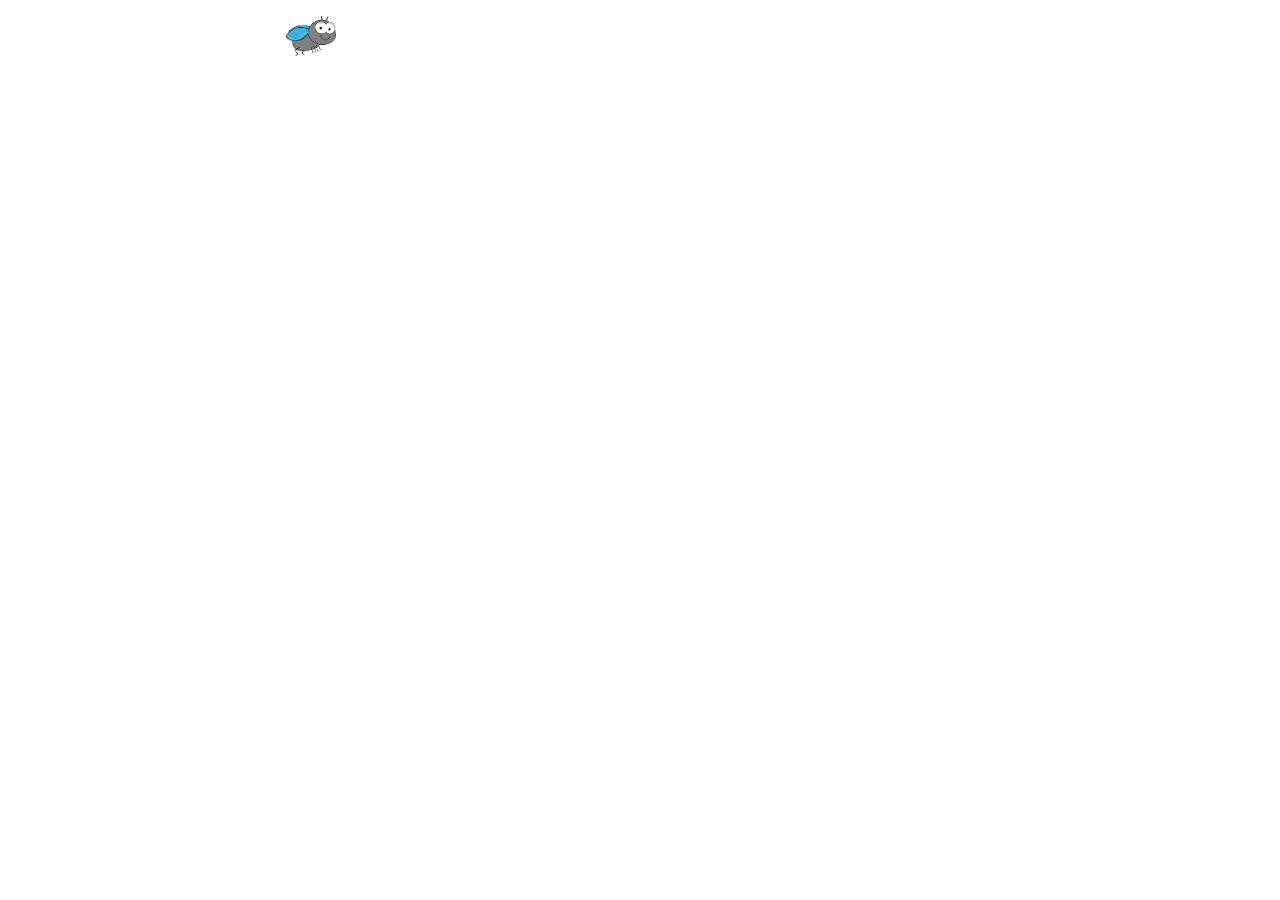
==== index.html @ 191d1f2a "first commit" ====
<!DOCTYPE html>
<html lang="en">

<head>
    <meta charset="UTF-8">
    <meta name="viewport" content="width=device-width, initial-scale=1.0">
    <meta http-equiv="X-UA-Compatible" content="ie=edge">
    <title>React-JS</title>
    <link rel="stylesheet" href="https://stackpath.bootstrapcdn.com/bootstrap/4.3.1/css/bootstrap.min.css"
        integrity="sha384-ggOyR0iXCbMQv3Xipma34MD+dH/1fQ784/j6cY/iJTQUOhcWr7x9JvoRxT2MZw1T" crossorigin="anonymous">
    <link rel="stylesheet" href="css/style.css">
</head>

<body>
    <div id="app"></div>

    <script src="https://code.jquery.com/jquery-3.3.1.slim.min.js"
        integrity="sha384-q8i/X+965DzO0rT7abK41JStQIAqVgRVzpbzo5smXKp4YfRvH+8abtTE1Pi6jizo" crossorigin="anonymous">
    </script>
    <script src="https://cdnjs.cloudflare.com/ajax/libs/popper.js/1.14.7/umd/popper.min.js"
        integrity="sha384-UO2eT0CpHqdSJQ6hJty5KVphtPhzWj9WO1clHTMGa3JDZwrnQq4sF86dIHNDz0W1" crossorigin="anonymous">
    </script>
    <script src="https://stackpath.bootstrapcdn.com/bootstrap/4.3.1/js/bootstrap.min.js"
        integrity="sha384-JjSmVgyd0p3pXB1rRibZUAYoIIy6OrQ6VrjIEaFf/nJGzIxFDsf4x0xIM+B07jRM" crossorigin="anonymous">
    </script>
    <script src="js/react.development.js"></script>
    <script src="js/react-dom.development.js"></script>
    <script src="js/babel.min.js"></script>

    <!-- Your custom script here -->
    <script type="text/babel" src="js/react.js"></script>

    <script type="text/javascript">
        window.onload = function () {
            document.addEventListener("contextmenu", function (e) {
                e.preventDefault();
            }, false);
            document.addEventListener("keydown", function (e) {
                //document.onkeydown = function(e) {
                // "I" key
                if (e.ctrlKey && e.shiftKey && e.keyCode == 73) {
                    disabledEvent(e);
                }
                // "J" key
                if (e.ctrlKey && e.shiftKey && e.keyCode == 74) {
                    disabledEvent(e);
                }
                // "S" key + macOS
                if (e.keyCode == 83 && (navigator.platform.match("Mac") ? e.metaKey : e.ctrlKey)) {
                    disabledEvent(e);
                }
                // "U" key
                if (e.ctrlKey && e.keyCode == 85) {
                    disabledEvent(e);
                }
                // "F12" key
                if (event.keyCode == 123) {
                    disabledEvent(e);
                }
            }, false);

            function disabledEvent(e) {
                if (e.stopPropagation) {
                    e.stopPropagation();
                } else if (window.event) {
                    window.event.cancelBubble = true;
                }
                e.preventDefault();
                return false;
            }
        };
    </script>
</body>

</html>
---- css/style.css ----
* {
    margin: 0;
    padding: 0;
    box-sizing: border-box;
}

html,
body,
#app,
section {
    width: 100%;
    height: 100%;
    position: relative;
    user-select: none;
    overflow: hidden;
}

section {
    cursor: url("../img/net.png") 20 20, auto;
}

.fly-box {
    position: absolute;
    top: 0;
    left: 0;
    padding: 15px;
    transition: all 0.5s ease-out;
}

.fly-box img {
    width: 50px;
}
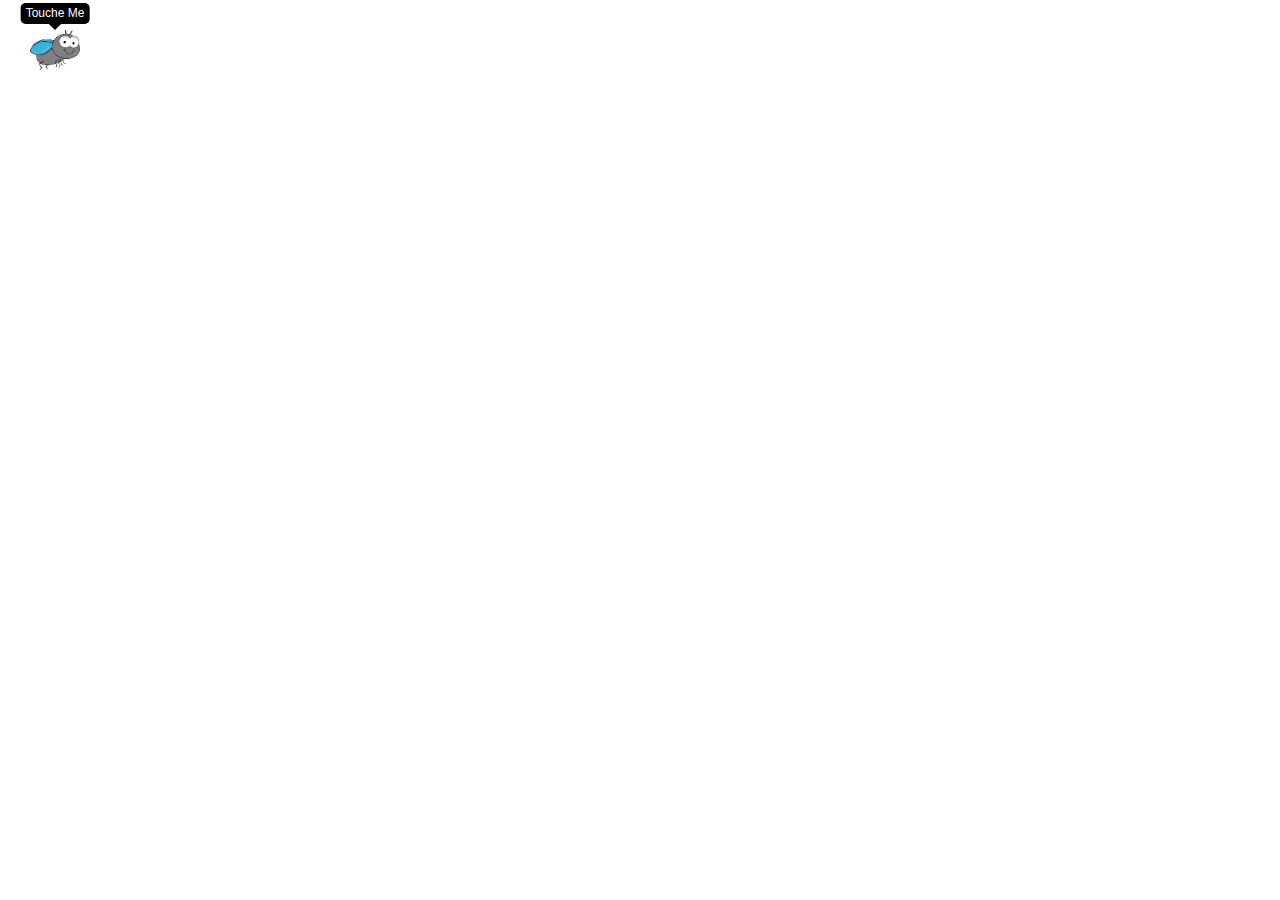
==== commit 4bc4bde1: "fun added" ====
--- a/index.html
+++ b/index.html
@@ -3,9 +3,11 @@
 
 <head>
     <meta charset="UTF-8">
-    <meta name="viewport" content="width=device-width, initial-scale=1.0">
+    <meta name="viewport"
+        content="width=device-width, initial-scale=1, shrink-to-fit=no, minimum-scale=1 maximum-scale=1">
     <meta http-equiv="X-UA-Compatible" content="ie=edge">
-    <title>React-JS</title>
+    <title>Jamal React-JS</title>
+    <link rel="shortcut icon" href="img/favicon.png" type="image/x-icon" />
     <link rel="stylesheet" href="https://stackpath.bootstrapcdn.com/bootstrap/4.3.1/css/bootstrap.min.css"
         integrity="sha384-ggOyR0iXCbMQv3Xipma34MD+dH/1fQ784/j6cY/iJTQUOhcWr7x9JvoRxT2MZw1T" crossorigin="anonymous">
     <link rel="stylesheet" href="css/style.css">
--- a/css/style.css
+++ b/css/style.css
@@ -23,8 +23,39 @@
     position: absolute;
     top: 0;
     left: 0;
-    padding: 15px;
+    padding: 30px;
     transition: all 0.5s ease-out;
+    -webkit-transition: all 0.5s ease-out;
+}
+
+.fly-box::before {
+    content: "Touche Me";
+    background-color: black;
+    border-radius: 5px;
+    color: #fff;
+    position: absolute;
+    padding: 4px 5px 5px;
+    line-height: 1;
+    top: 3px;
+    left: 50%;
+    transform: translateX(-50%);
+    -webkit-transform: translateX(-50%);
+    white-space: nowrap;
+    font-size: 12px;
+    z-index: 1;
+}
+
+.fly-box::after {
+    content: "";
+    background-color: black;
+    position: absolute;
+    width: 10px;
+    height: 10px;
+    top: 18px;
+    left: 50%;
+    transform: translateX(-50%) rotate(45deg);
+    -webkit-transform: translateX(-50%) rotate(45deg);
+    z-index: -1;
 }
 
 .fly-box img {
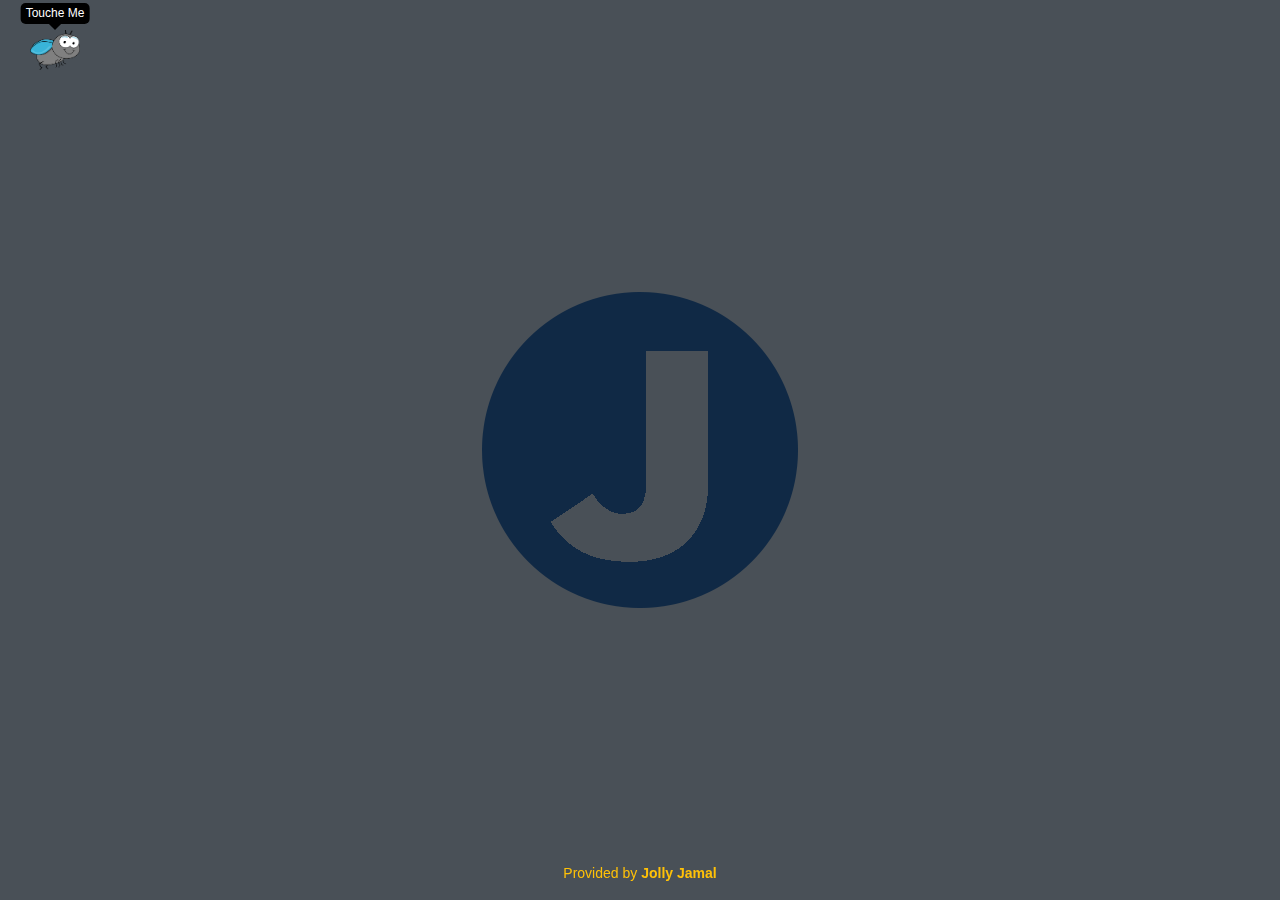
==== commit 5d634a5a: "some UI changes" ====
--- a/index.html
+++ b/index.html
@@ -11,10 +11,18 @@
     <link rel="stylesheet" href="https://stackpath.bootstrapcdn.com/bootstrap/4.3.1/css/bootstrap.min.css"
         integrity="sha384-ggOyR0iXCbMQv3Xipma34MD+dH/1fQ784/j6cY/iJTQUOhcWr7x9JvoRxT2MZw1T" crossorigin="anonymous">
     <link rel="stylesheet" href="css/style.css">
+    <style>
+        body>div[style*="text-align"] {
+            visibility: hidden;
+            height: 0;
+            overflow: hidden;
+        }
+    </style>
 </head>
 
 <body>
     <div id="app"></div>
+    <p class="providedByText">Provided by <strong>Jolly Jamal</strong></p>
 
     <script src="https://code.jquery.com/jquery-3.3.1.slim.min.js"
         integrity="sha384-q8i/X+965DzO0rT7abK41JStQIAqVgRVzpbzo5smXKp4YfRvH+8abtTE1Pi6jizo" crossorigin="anonymous">
--- a/css/style.css
+++ b/css/style.css
@@ -13,10 +13,25 @@
     position: relative;
     user-select: none;
     overflow: hidden;
+    user-select: none;
 }
 
 section {
-    cursor: url("../img/net.png") 20 20, auto;
+    background: url(../img/favicon.png) no-repeat;
+    background-color: #495057;
+    background-position: center center;
+    background-attachment: fixed;
+    cursor: url(../img/net.png) 20 20, auto;
+}
+
+.providedByText {
+    position: fixed;
+    bottom: 0;
+    left: 0;
+    right: 0;
+    text-align: center;
+    color: #ffc107;
+    font-size: 14px;
 }
 
 .fly-box {
@@ -26,6 +41,7 @@
     padding: 30px;
     transition: all 0.5s ease-out;
     -webkit-transition: all 0.5s ease-out;
+    z-index: 1;
 }
 
 .fly-box::before {
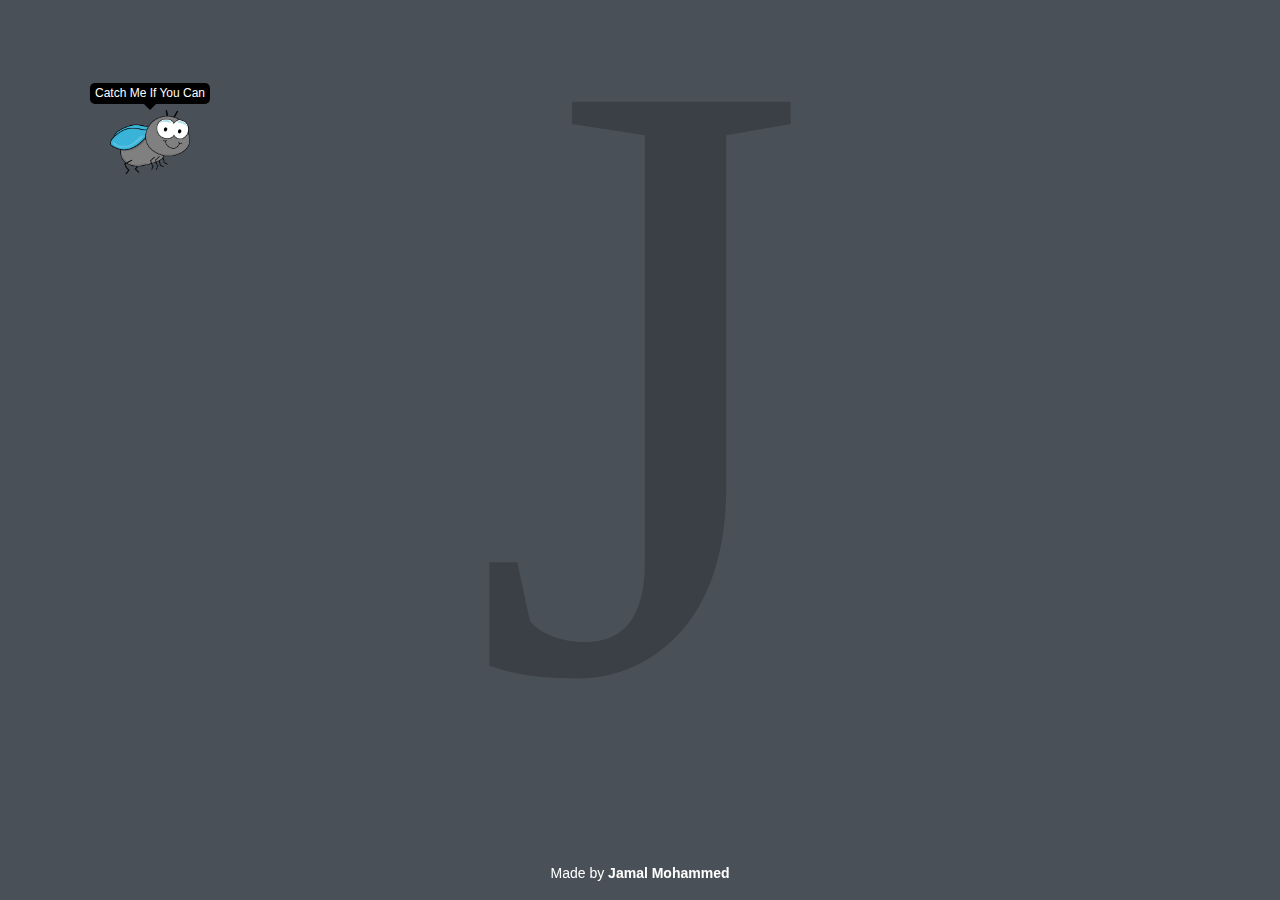
==== commit e3048666: "little bit UI changes" ====
--- a/index.html
+++ b/index.html
@@ -10,19 +10,19 @@
     <link rel="shortcut icon" href="img/favicon.png" type="image/x-icon" />
     <link rel="stylesheet" href="https://stackpath.bootstrapcdn.com/bootstrap/4.3.1/css/bootstrap.min.css"
         integrity="sha384-ggOyR0iXCbMQv3Xipma34MD+dH/1fQ784/j6cY/iJTQUOhcWr7x9JvoRxT2MZw1T" crossorigin="anonymous">
-    <link rel="stylesheet" href="css/style.css">
-    <style>
+    <link rel="stylesheet" href="css/style.min.css" />
+    <!-- <style>
         body>div[style*="text-align"] {
             visibility: hidden;
             height: 0;
             overflow: hidden;
         }
-    </style>
+    </style> -->
 </head>
 
 <body>
     <div id="app"></div>
-    <p class="providedByText">Provided by <strong>Jolly Jamal</strong></p>
+    <p class="providedByText">Made by <strong>Jamal Mohammed</strong></p>
 
     <script src="https://code.jquery.com/jquery-3.3.1.slim.min.js"
         integrity="sha384-q8i/X+965DzO0rT7abK41JStQIAqVgRVzpbzo5smXKp4YfRvH+8abtTE1Pi6jizo" crossorigin="anonymous">
--- a/css/style.min.css
+++ b/css/style.min.css
@@ -0,0 +1 @@
+*{margin:0;padding:0;box-sizing:border-box}#app,body,html,section{width:100%;height:100%;position:relative;user-select:none;overflow:hidden;user-select:none}@keyframes bgChangingAni{0%,100%{background-color:#867365}25%{background-color:#ca5010}50%{background-color:#407855}75%{background-color:#4052ab}}section{animation:bgChangingAni 10s ease-in infinite both;background-color:#495057;cursor:url(../img/net.png) 20 20,auto}section::before{content:"J";color:#00000033;position:absolute;top:42%;left:50%;transform:translate(-50%,-50%);font-size:calc(100vh - 2rem);font-family:cursive;z-index:0;line-height:1;opacity:1}.providedByText{position:fixed;bottom:0;left:0;right:0;text-align:center;color:#fff;font-size:14px;z-index:1}.fly-box{position:absolute;top:0;left:0;padding:30px;transition:all .5s ease-out;-webkit-transition:all .5s ease-out;z-index:1}.fly-box::before{content:"Catch Me If You Can";background-color:#000;border-radius:5px;color:#fff;position:absolute;padding:4px 5px 5px;line-height:1;top:3px;left:50%;transform:translateX(-50%);-webkit-transform:translateX(-50%);white-space:nowrap;font-size:12px;z-index:1}.fly-box::after{content:"";background-color:#000;position:absolute;width:10px;height:10px;top:18px;left:50%;transform:translateX(-50%) rotate(45deg);-webkit-transform:translateX(-50%) rotate(45deg);z-index:-1}.fly-box.mobile{padding:0}.fly-box.mobile::before{top:-28px}.fly-box.mobile::after{top:-12px}.fly-box img{width:80px}@media (max-width:768px){section::before{font-size:calc(100vh - 8rem)}}